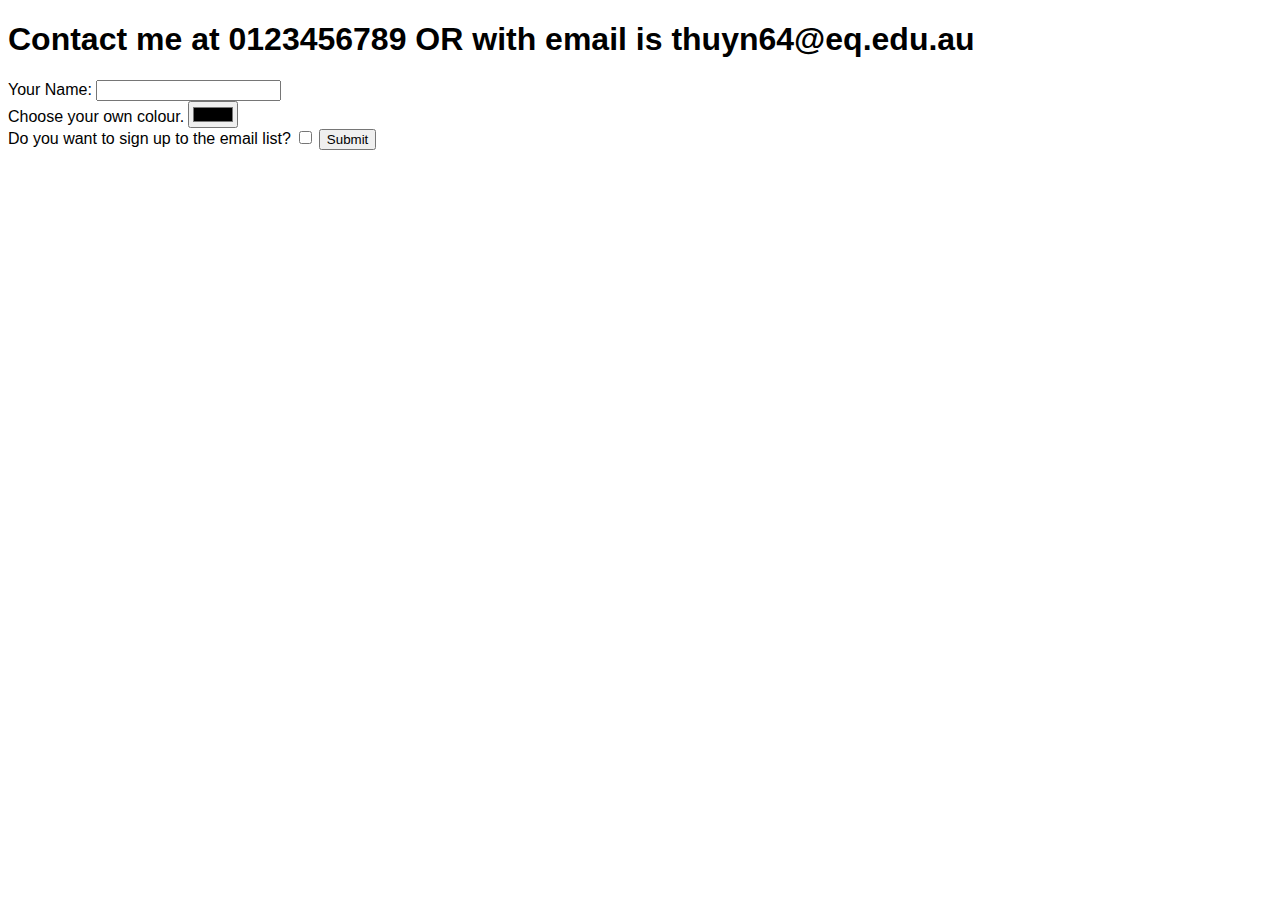
==== contact_details.html @ 51d72c89 "Initial commit" ====
<!DOCTYPE html>
<html lang="en" dir="ltr">

<head>
  <meta charset="utf-8">
  <link rel="stylesheet" href="style2.css">
  <title>Contact Infomation</title>
</head>

<body>
  <h1>Contact me at 0123456789 OR with email is thuyn64@eq.edu.au</h1>

  <form class="" action="index.html" method="post">
    <label>Your Name:</label>
    <input type="text" name="" value=""><br>
    <label>Choose your own colour.</label>
    <input type="color" name="" value=""><br>
    <label>Do you want to sign up to the email list?</label>
    <input type="checkbox" name="" value="">
    <input type="submit" name="">
  </form>
</body>

</html>
---- style2.css ----
h1{
  font-family: arial;
}
label{
  font-family: arial;
}
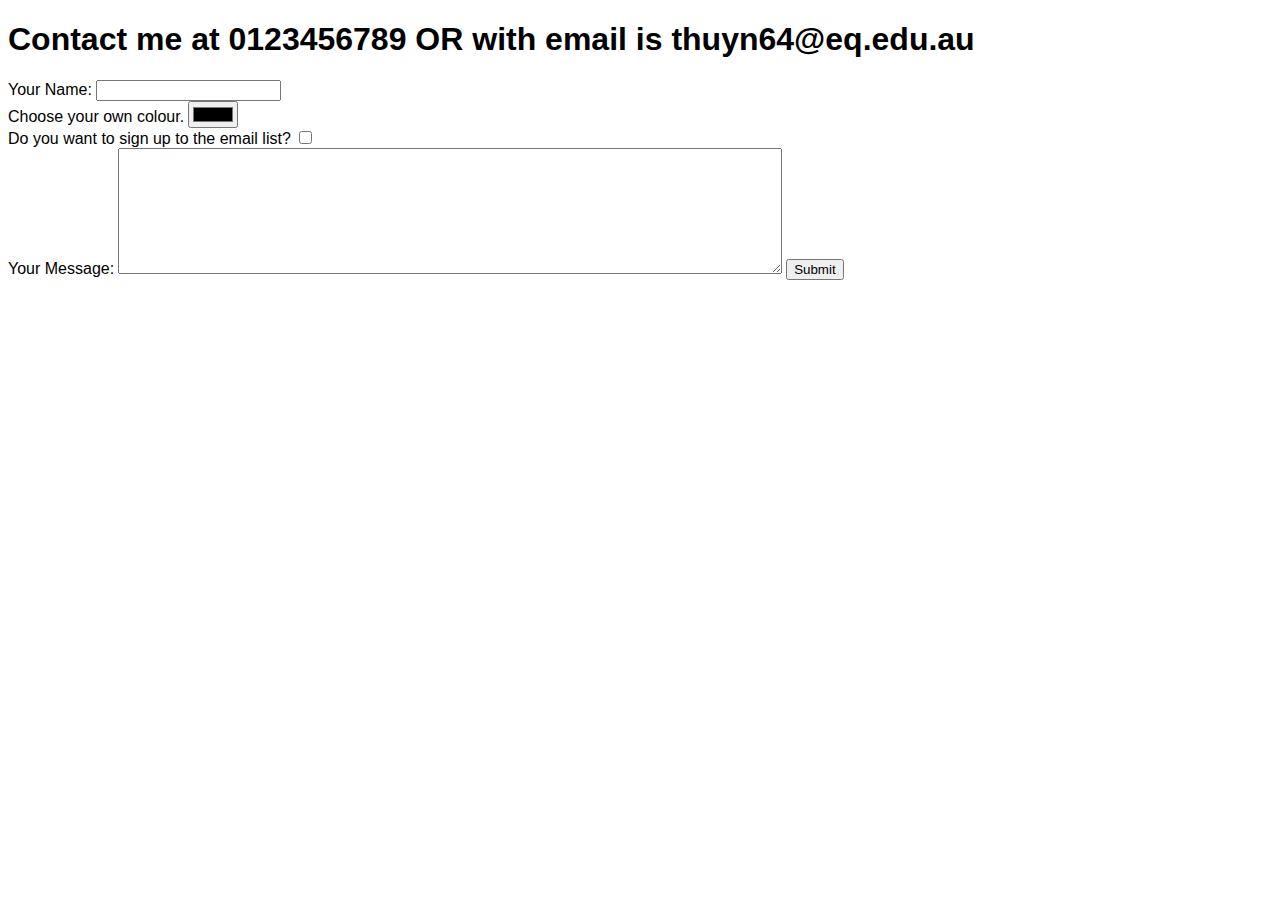
==== commit 63bbb352: "Changed to mail" ====
--- a/contact_details.html
+++ b/contact_details.html
@@ -3,20 +3,22 @@
 
 <head>
   <meta charset="utf-8">
-  <link rel="stylesheet" href="style2.css">
+  <link rel="stylesheet" href="styles2.css">
   <title>Contact Infomation</title>
 </head>
 
 <body>
   <h1>Contact me at 0123456789 OR with email is thuyn64@eq.edu.au</h1>
 
-  <form class="" action="index.html" method="post">
+  <form class="" action="mailto:thuyn64@eq.edu.au" method="post">
     <label>Your Name:</label>
     <input type="text" name="" value=""><br>
     <label>Choose your own colour.</label>
     <input type="color" name="" value=""><br>
     <label>Do you want to sign up to the email list?</label>
-    <input type="checkbox" name="" value="">
+    <input type="checkbox" name="" value=""> <br>
+    <label>Your Message:</label>
+    <textarea name="name" rows="8" cols="80"></textarea>
     <input type="submit" name="">
   </form>
 </body>
--- a/styles2.css
+++ b/styles2.css
@@ -0,0 +1,28 @@
+h1 {
+  font-family: arial;
+}
+
+
+h3 {
+  font-family: arial;
+}
+
+p {
+  font-family: arial;
+}
+
+img{
+  height: 250px;
+  width: 250px;
+}
+li{
+  font-family: arial;
+}
+
+a{
+  font-family: arial;
+}
+
+label{
+  font-family: arial;
+}
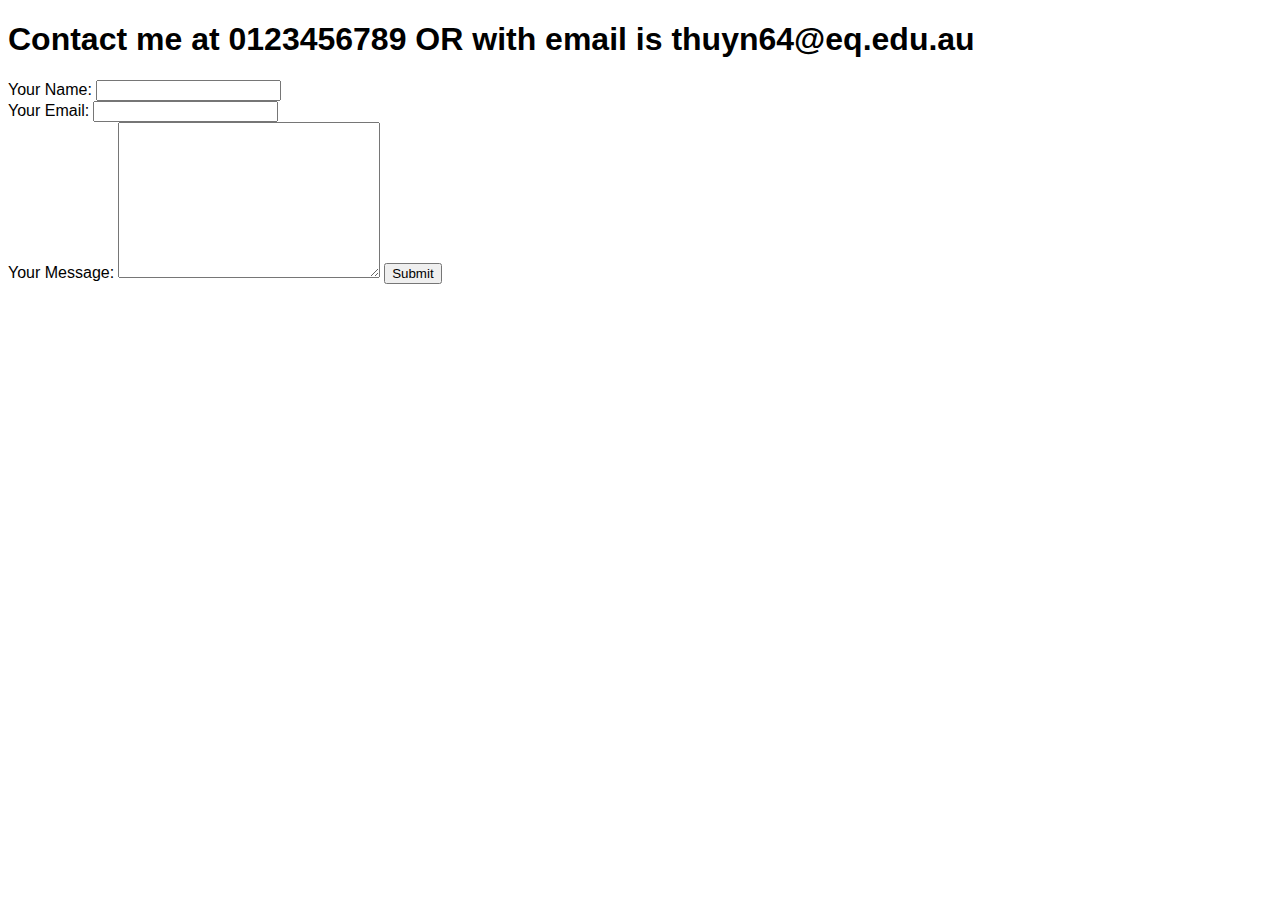
==== commit 375cc981: "name in contact_details.html file" ====
--- a/contact_details.html
+++ b/contact_details.html
@@ -10,15 +10,13 @@
 <body>
   <h1>Contact me at 0123456789 OR with email is thuyn64@eq.edu.au</h1>
 
-  <form class="" action="mailto:thuyn64@eq.edu.au" method="post">
+  <form class="" action="mailto:thuyn64@eq.edu.au" method="post" enctype="text/plain">
     <label>Your Name:</label>
-    <input type="text" name="" value=""><br>
-    <label>Choose your own colour.</label>
-    <input type="color" name="" value=""><br>
-    <label>Do you want to sign up to the email list?</label>
-    <input type="checkbox" name="" value=""> <br>
+    <input type="text" name="yourName" value=""><br>
+    <label>Your Email:</label>
+      <input type="password" name="yourEmail" value=""><br>
     <label>Your Message:</label>
-    <textarea name="name" rows="8" cols="80"></textarea>
+    <textarea name="yourMessage" rows="10" cols="30"></textarea>
     <input type="submit" name="">
   </form>
 </body>
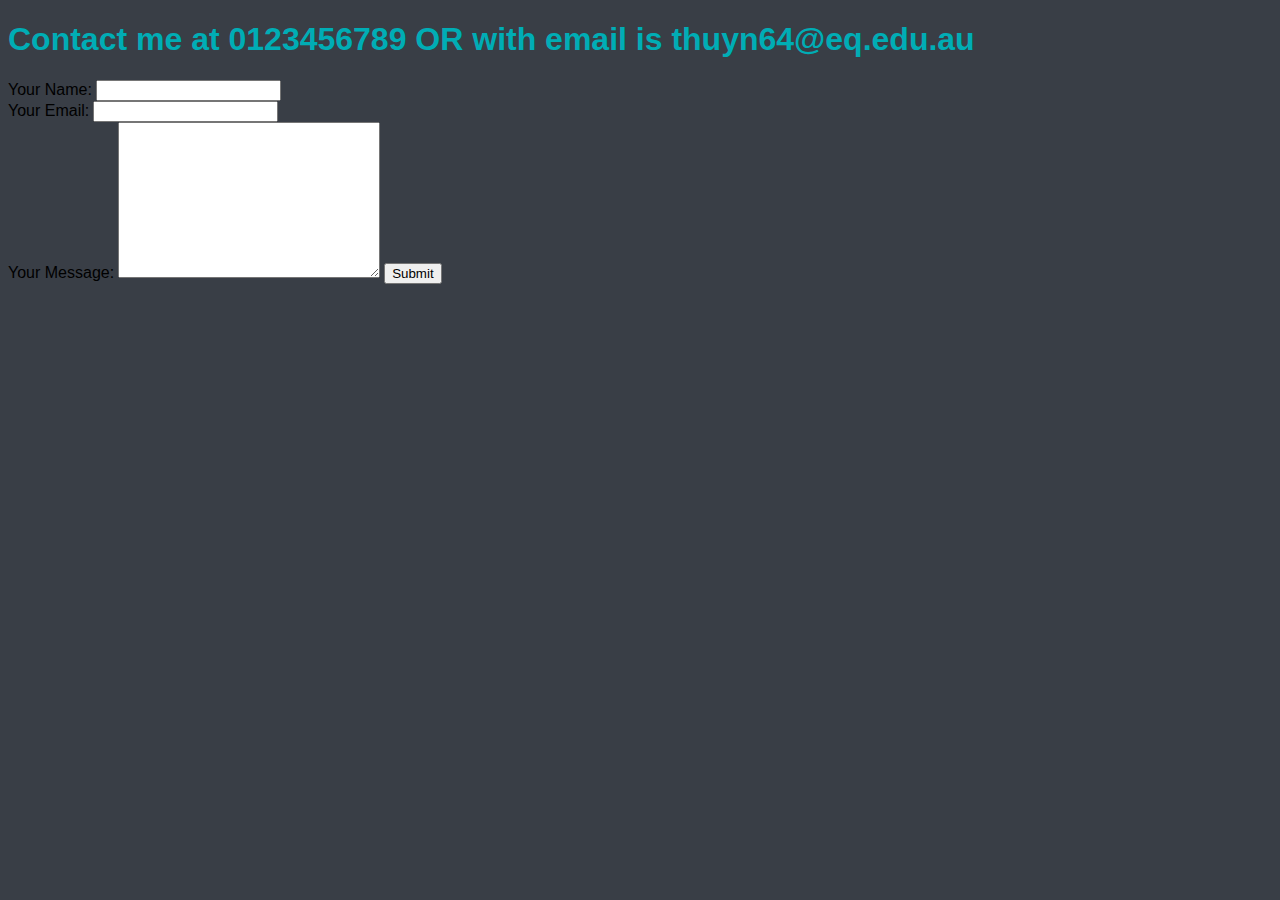
==== commit 3dc48ee0: "CSS update" ====
--- a/contact_details.html
+++ b/contact_details.html
@@ -3,7 +3,7 @@
 
 <head>
   <meta charset="utf-8">
-  <link rel="stylesheet" href="styles2.css">
+  <link rel="stylesheet" href="styles.css">
   <title>Contact Infomation</title>
 </head>
 
@@ -12,11 +12,11 @@
 
   <form class="" action="mailto:thuyn64@eq.edu.au" method="post" enctype="text/plain">
     <label>Your Name:</label>
-    <input type="text" name="yourName" value=""><br>
+    <input type="text" name="My Name " value=""><br>
     <label>Your Email:</label>
-      <input type="password" name="yourEmail" value=""><br>
+      <input type="email" name="My Email " value=""><br>
     <label>Your Message:</label>
-    <textarea name="yourMessage" rows="10" cols="30"></textarea>
+    <textarea name="My Message " rows="10" cols="30"></textarea>
     <input type="submit" name="">
   </form>
 </body>
--- a/styles.css
+++ b/styles.css
@@ -0,0 +1,42 @@
+h1 {
+  font-family: arial;
+  color: #00ADB5;
+}
+
+
+h3 {
+  font-family: arial;
+    color: #00ADB5;
+}
+
+p {
+  font-family: arial;
+}
+
+img{
+  height: 250px;
+  width: 250px;
+}
+li{
+  font-family: arial;
+}
+
+a{
+  font-family: arial;
+}
+
+label{
+  font-family: arial;
+}
+
+body {
+  background-color: #393e46;
+}
+
+hr {
+  background-color: white;
+  border-style: none;
+  border-top-style: dotted;
+  height: 2px;
+  width: 30px;
+}
